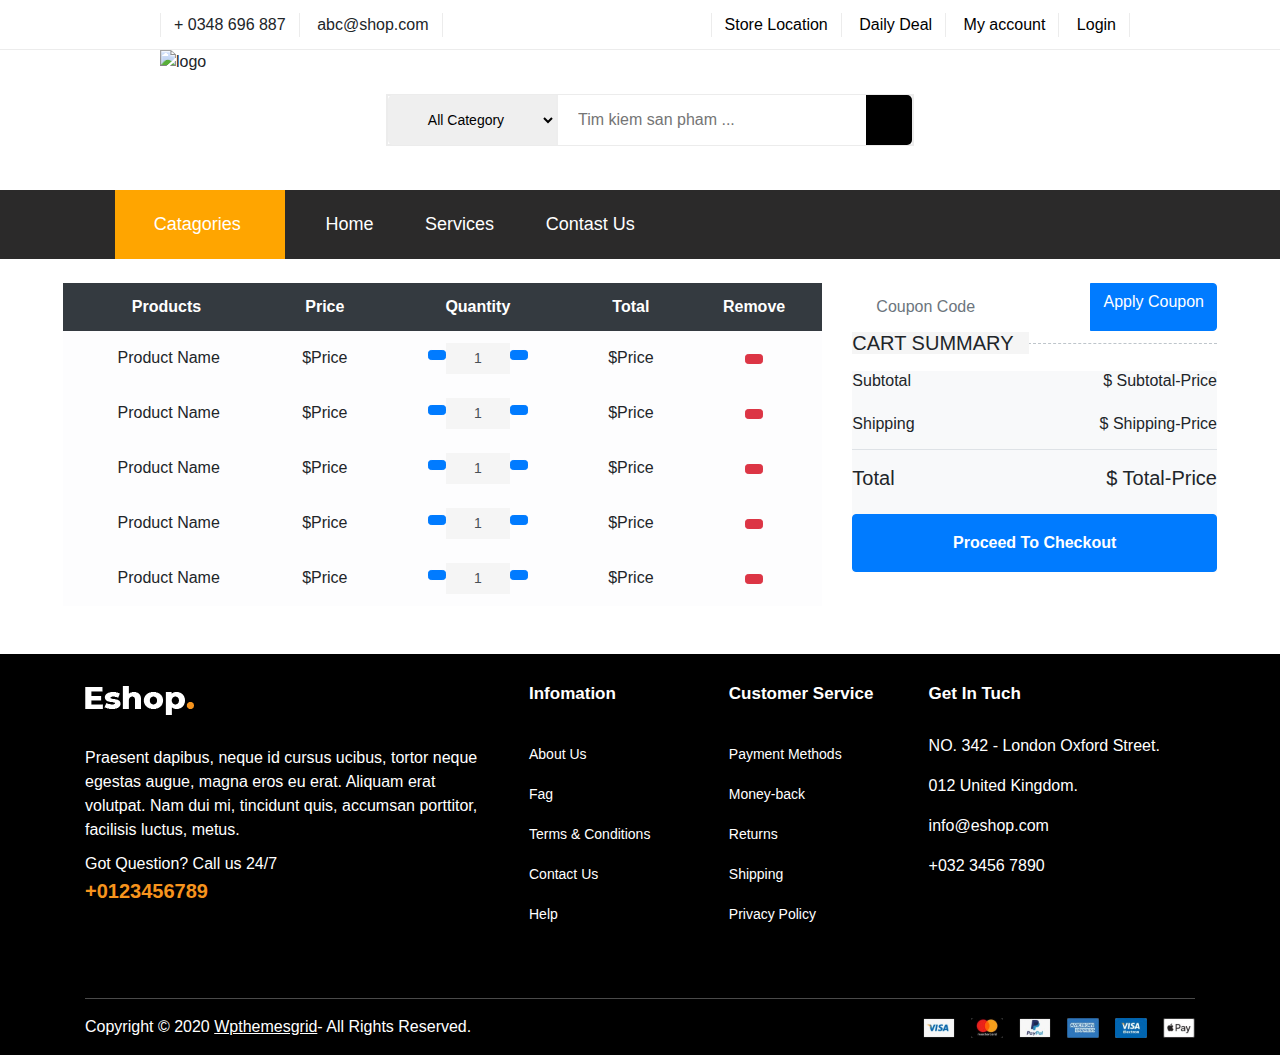
==== cart.html @ 3a2f24f7 "new file:   cart.html 	modified:   index.html 	modified:   main.css" ====
<!DOCTYPE html>
<html lang="en">
<head>
    <title>Eshop</title>
    <!-- Required meta tags -->
    <meta charset="utf-8">
    <meta name="viewport" content="width=device-width, initial-scale=1, shrink-to-fit=no">

    <!-- Bootstrap CSS -->
    <link rel="stylesheet" href="https://stackpath.bootstrapcdn.com/bootstrap/4.3.1/css/bootstrap.min.css"
        integrity="sha384-ggOyR0iXCbMQv3Xipma34MD+dH/1fQ784/j6cY/iJTQUOhcWr7x9JvoRxT2MZw1T" crossorigin="anonymous">
    <!-- font cdn -->
    <link rel="stylesheet" href="https://cdnjs.cloudflare.com/ajax/libs/font-awesome/6.2.0/css/all.min.css"
        integrity="sha512-xh6O/CkQoPOWDdYTDqeRdPCVd1SpvCA9XXcUnZS2FmJNp1coAFzvtCN9BmamE+4aHK8yyUHUSCcJHgXloTyT2A=="
        crossorigin="anonymous" referrerpolicy="no-referrer" />
    <!-- css  -->
    <link rel="stylesheet" href="./main.css">
</head>

<body> 

    <!-- header --> 
    <div class="top">
        <div class="top-left">
            <ul>
                <li style="border-left:solid 1px rgba(167, 165, 165, 0.211);" ><i class="fa-solid fa-phone" ></i> + 0348 696 887</li>
                <li ><i class="fa-solid fa-envelope"></i></i> abc@shop.com</li>
            </ul>
        </div>
        <div class="top-right">
            <ul>
                <li style="border-left:solid 1px rgba(167, 165, 165, 0.211);" ><i class="fa-solid fa-location-dot"></i><a href="#"> Store Location</a></li>
                <li><i class="fa-regular fa-clock"></i> <a href="#">Daily Deal</a></li>
                <li><i class="fa-solid fa-user"></i> <a href="#">My account</a></li>
                <li><i class="fa-solid fa-power-off"></i> <a href="#">Login</a></li>
            </ul>
        </div>
    </div>

    <!-- search -->
    <div class="header">
        <div class="logo-page">
            <img class="logo" src="/mg/LS (1).png" alt="logo">
        </div>
        <div class="search-bar">
            <div class="search-bar-top">
                <div class="nice-select">
                    <select name="select-bar" id="slv">
                        <option value="">All Category</option>
                        <option value="">Giay Nam</option>
                        <option value="">Quan Nam</option>
                        <option value="">Sale Off</option>
                    </select>
                </div>
                <input class="search" type="search" name="search" placeholder="Tim kiem san pham ...">
                <button class="bt"><i class="fa-solid fa-magnifying-glass"></i></button>
            </div>
        </div>
        <div class="profile">
            <div class="right-bar">
                <i class="fa-regular fa-heart" id="heart"></i>
                <i class="fa-regular fa-circle-user" id="user"></i>
                <i class="fa-solid fa-cart-shopping" id="cart"></i>
            </div>
        </div>
    </div>

    <!-- CATEGORIES -->
    <div class="navbar" id="nav">
                
        <div class="dropdown">
            <button class="dropbtn"><i class="fa-solid fa-bars"></i>&emsp;Catagories &emsp;</i></button>
            <div class="dropdown-content">
              <a href="#">Men</a>
              <a href="#">Women</a>
              <a href="#">Sales</a>
            </div>
        </div>
        <div class="nav-right">
            <a href="#">Home</a>
        </div>
        <div class="nav-right">
            <a href="#">Services</a>
        </div>
        <div class="nav-right">
            <a href="#">Contast Us</a>
        </div>
        
    </div>

    <div class="live">
    
<!-- Cart Start -->
<br>
    <div class="container-fluid">
        <div class="row px-xl-5">
            <div class="col-lg-8 table-responsive mb-5">
                <table class="table table-light table-borderless table-hover text-center mb-0">
                    <thead class="thead-dark">
                        <tr>
                            <th>Products</th>
                            <th>Price</th>
                            <th>Quantity</th>
                            <th>Total</th>
                            <th>Remove</th>
                        </tr>
                    </thead>
                    <tbody class="align-middle">
                        <tr>
                            <td class="align-middle"><img src="img/1.jpg" alt="" style="width: 50px;"> Product Name</td>
                            <td class="align-middle">$Price</td>
                            <td class="align-middle">
                                <div class="input-group quantity mx-auto" style="width: 100px;">
                                    <div class="input-group-btn">
                                        <button class="btn btn-sm btn-primary btn-minus" >
                                    <i class="fa fa-minus"></i>
                                    </button>
                                </div>
                                <input type="text" class="form-control form-control-sm bg-secondary border-0 text-center" value="1">
                                <div class="input-group-btn">
                                    <button class="btn btn-sm btn-primary btn-plus">
                                        <i class="fa fa-plus"></i>
                                    </button>
                                </div>
                            </div>
                        </td>
                        <td class="align-middle">$Price</td>
                        <td class="align-middle"><button class="btn btn-sm btn-danger"><i class="fa fa-times"></i></button></td>
                    </tr>
                    <tr>
                        <td class="align-middle"><img src="img/2.jpg" alt="" style="width: 50px;"> Product Name</td>
                        <td class="align-middle">$Price</td>
                        <td class="align-middle">
                            <div class="input-group quantity mx-auto" style="width: 100px;">
                                <div class="input-group-btn">
                                    <button class="btn btn-sm btn-primary btn-minus" >
                                    <i class="fa fa-minus"></i>
                                    </button>
                                </div>
                                <input type="text" class="form-control form-control-sm bg-secondary border-0 text-center" value="1">
                                <div class="input-group-btn">
                                    <button class="btn btn-sm btn-primary btn-plus">
                                        <i class="fa fa-plus"></i>
                                    </button>
                                </div>
                            </div>
                        </td>
                        <td class="align-middle">$Price</td>
                        <td class="align-middle"><button class="btn btn-sm btn-danger"><i class="fa fa-times"></i></button></td>
                    </tr>
                    <tr>
                        <td class="align-middle"><img src="img/3.jpg" alt="" style="width: 50px;"> Product Name</td>
                        <td class="align-middle">$Price</td>
                        <td class="align-middle">
                            <div class="input-group quantity mx-auto" style="width: 100px;">
                                <div class="input-group-btn">
                                    <button class="btn btn-sm btn-primary btn-minus" >
                                    <i class="fa fa-minus"></i>
                                    </button>
                                </div>
                                <input type="text" class="form-control form-control-sm bg-secondary border-0 text-center" value="1">
                                <div class="input-group-btn">
                                    <button class="btn btn-sm btn-primary btn-plus">
                                        <i class="fa fa-plus"></i>
                                    </button>
                                </div>
                            </div>
                        </td>
                        <td class="align-middle">$Price</td>
                        <td class="align-middle"><button class="btn btn-sm btn-danger"><i class="fa fa-times"></i></button></td>
                    </tr>
                    <tr>
                        <td class="align-middle"><img src="img/4.jpg" alt="" style="width: 50px;"> Product Name</td>
                        <td class="align-middle">$Price</td>
                        <td class="align-middle">
                            <div class="input-group quantity mx-auto" style="width: 100px;">
                                <div class="input-group-btn">
                                    <button class="btn btn-sm btn-primary btn-minus" >
                                    <i class="fa fa-minus"></i>
                                    </button>
                                </div>
                                <input type="text" class="form-control form-control-sm bg-secondary border-0 text-center" value="1">
                                <div class="input-group-btn">
                                    <button class="btn btn-sm btn-primary btn-plus">
                                        <i class="fa fa-plus"></i>
                                    </button>
                                </div>
                            </div>
                        </td>
                        <td class="align-middle">$Price</td>
                        <td class="align-middle"><button class="btn btn-sm btn-danger"><i class="fa fa-times"></i></button></td>
                    </tr>
                    <tr>
                        <td class="align-middle"><img src="img/5.jpg" alt="" style="width: 50px;"> Product Name</td>
                        <td class="align-middle">$Price</td>
                        <td class="align-middle">
                            <div class="input-group quantity mx-auto" style="width: 100px;">
                                <div class="input-group-btn">
                                    <button class="btn btn-sm btn-primary btn-minus" >
                                    <i class="fa fa-minus"></i>
                                    </button>
                                </div>
                                <input type="text" class="form-control form-control-sm bg-secondary border-0 text-center" value="1">
                                <div class="input-group-btn">
                                    <button class="btn btn-sm btn-primary btn-plus">
                                        <i class="fa fa-plus"></i>
                                    </button>
                                </div>
                            </div>
                        </td>
                        <td class="align-middle">$Price</td>
                        <td class="align-middle"><button class="btn btn-sm btn-danger"><i class="fa fa-times"></i></button></td>
                    </tr>
                </tbody>
            </table>
        </div>
        <div class="col-lg-4">
            <form class="mb-30" action="">
                <div class="input-group">
                    <input type="text" class="form-control border-0 p-4" placeholder="Coupon Code">
                    <div class="input-group-append">
                        <button class="btn btn-primary">Apply Coupon</button>
                    </div>
                </div>
            </form>
            <h5 class="section-title position-relative text-uppercase mb-3"><span class="bg-secondary pr-3">Cart Summary</span></h5>
            <div class="bg-light p-30 mb-5">
                <div class="border-bottom pb-2">
                    <div class="d-flex justify-content-between mb-3">
                        <h6>Subtotal</h6>
                        <h6>$ Subtotal-Price</h6>
                    </div>
                    <div class="d-flex justify-content-between">
                        <h6 class="font-weight-medium">Shipping</h6>
                        <h6 class="font-weight-medium">$ Shipping-Price</h6>
                    </div>
                </div>
                <div class="pt-2">
                    <div class="d-flex justify-content-between mt-2">
                        <h5>Total</h5>
                        <h5>$ Total-Price</h5>
                    </div>
                    <button class="btn btn-block btn-primary font-weight-bold my-3 py-3">Proceed To Checkout</button>
                </div>
            </div>
        </div>
    </div>
</div>

<!--Cart end-->

<!-- footer -->
<footer>
    <div class="container footer_content">
        <div class="eshop">
            <div class="title">
                <a href="#">
                    <img src="./img/logo2.png" alt="logo2">
                </a>
            </div>
            <p class="text">Praesent dapibus, neque id cursus ucibus, tortor neque egestas augue, magna eros eu
                erat. Aliquam
                erat
                volutpat. Nam dui mi, tincidunt quis, accumsan porttitor, facilisis luctus, metus.</p>
            <p>Got Question? Call us 24/7
            </p>
            <a href="#" class="contact">+0123456789</a>
        </div>
        <div class="infomation">
            <h4 class="title">Infomation</h4>
            <ul class="link">
                <li><a href="#">About Us</a></li>
                <li><a href="#">Fag</a></li>
                <li><a href="#">Terms & Conditions</a></li>
                <li><a href="#">Contact Us</a></li>
                <li><a href="#">Help</a></li>

            </ul>
        </div>
        <div class="customer">
            <h4 class="title">Customer Service</h4>
            <ul class="link">
                <li><a href="#">Payment Methods</a></li>
                <li><a href="#">Money-back</a></li>
                <li><a href="#">Returns</a></li>
                <li><a href="#">Shipping</a></li>
                <li><a href="#">Privacy Policy</a></li>
            </ul>
        </div>
        <div class="getInTuch">
            <h4 class="title">Get In Tuch</h4>
            <p>NO. 342 - London Oxford Street.</p>
            <p>012 United Kingdom.
            </p>
            <p>info@eshop.com
            </p>
            <p>+032 3456 7890
            </p>
            <div class="icon">
                <a href="#"><i class="fa-brands fa-facebook-f"></i></a>
                <a href="#"><i class="fa-brands fa-twitter"></i></a>
                <a href="#" class="double_icon">
                    <i class="fa-solid fa-circle"></i>
                    <i class="fa-regular fa-circle"></i>
                </a>
                <a href="#"><i class="fa-brands fa-instagram"></i></a>
            </div>
        </div>

    </div>
    <div class="container mt-5">
        <hr style="background-color: #535353; width: 100%;">
        <div class="footer_end">
            <div>
                <p>Copyright © 2020 <a href="#" target="_blank">Wpthemesgrid</a>- All Rights Reserved.</p>
            </div>
            <div>
                <img src="./img/payments.png" alt="payments">
            </div>
        </div>
    </div>
</footer>
<!--footer end-->

<script src="./main.js"></script>
    <!-- Optional JavaScript -->
    <!-- jQuery first, then Popper.js, then Bootstrap JS -->
    <script src="https://code.jquery.com/jquery-3.3.1.slim.min.js"
        integrity="sha384-q8i/X+965DzO0rT7abK41JStQIAqVgRVzpbzo5smXKp4YfRvH+8abtTE1Pi6jizo"
        crossorigin="anonymous"></script>
    <script src="https://cdnjs.cloudflare.com/ajax/libs/popper.js/1.14.7/umd/popper.min.js"
        integrity="sha384-UO2eT0CpHqdSJQ6hJty5KVphtPhzWj9WO1clHTMGa3JDZwrnQq4sF86dIHNDz0W1"
        crossorigin="anonymous"></script>
    <script src="https://stackpath.bootstrapcdn.com/bootstrap/4.3.1/js/bootstrap.min.js"
        integrity="sha384-JjSmVgyd0p3pXB1rRibZUAYoIIy6OrQ6VrjIEaFf/nJGzIxFDsf4x0xIM+B07jRM"
        crossorigin="anonymous"></script>
</body>
</html>
---- main.css ----
*{
    margin: 0;
    padding: 0;
    box-sizing: border-box;
}

/*tai*/
.top{
    display: flex;
    background-color: white;
    width: 100%;
    height: 50px;
    align-items: center;
    position: relative;
    border-bottom:solid 1px rgba(167, 165, 165, 0.211);
}
.top div{
    display: flex;
}
.top ul{
    margin: 10px 0;
}
.top-left {
    left: 160px;
    position: absolute;
}
.top-left li{
    display: inline-block;
    padding: 0 13px;
    /* font-weight: 500; */
    border-right: solid 1px rgba(167, 165, 165, 0.211);
}
.top-left li i{
  color: #f7941d;
}
.top-right{
    right: 150px;
    position: absolute;
}
.top-right li{
    display: inline-block;
    /* font-weight: 500; */
    padding: 0 13px;
    border-right:solid 1px rgba(167, 165, 165, 0.211);
    position: relative;
}
.top-right li a{
    text-decoration: none;
    color: black;
}
.top-right li a:hover{
    color: orange;
}
.top-right li i{
  color: #f7941d;
}

.header{
    display: flex;
    width: 100%;
    height: 140px;
    padding: 0 0;
    align-items: center;
    margin-left: 160px;
}
.logo-page{
    position: relative;
    width: 140px;
    height: 140px;
}
.search-bar-top{
    display:flex;
    border: 2px solid #ececec;
    justify-content: center;
    align-items: center;
    margin-top: 10px;
    width: 528px;
    height: 52px;
    margin: auto;
}
.search-bar{
    width: 700px;
    height: 60;
    text-align: center;
    
}
.nice-select{
    width: 170px;
}
#slv{
    border: none;
    border-right: 2px solid #eee;
    /* text-align: center; */
    border-radius: 5px 0 0 5px;
    height: 50px;
    width: 170px;
    margin: 0;
    text-transform: capitalize;
    line-height: 50px;
    font-size: 14px;
    font-weight: 400;
    text-align: center;
    outline: none;
}
.search{
    border: none;
    height: 50px;
    width: 328px;
    padding: 0 25px 0 20px;
    outline: none;
}

.bt{
    border: none;
    height: 50px;
    width: 50px;
    border-radius: 0 5px 5px 0;
    background-color: black;
    color: white;
}
.bt:hover{
  background-color: orange;
  cursor: pointer;
}
.logo{
    height: auto;
    max-width: 100%;
    top: 0;
    left: 0;
    position: absolute;
}
.profile{
    width: 195px;
    height: 68px;
    margin-top:50px;
}
.right-bar i{
    margin-right: 30px;
}
.profile i{
    font-size: 20px;
}
.profile i:hover{
  color: orange;
}
.navbar{
    display: flex;
    justify-content: left;
    padding: 0 0 0 100px;
    background-color: rgb(43, 42, 42);
    height: 69.px;
    width: 100%;
  }
/* Dropdown Button */
.dropbtn {
    background-color: orange;
    color: white;
    padding: 20.8px;
    font-size: 18px;
    font-weight: 500px;
    border: none;
    margin: 0 5px;
}

/* The container <div> - needed to position the dropdown content */
.dropdown {
  position: relative;
  display: inline-block;
  margin: 0 10px;
}
/* Dropdown Content (Hidden by Default) */
.dropdown-content {
  display: none;
  position: absolute;
  background-color: #f1f1f1;
  min-width: 160px;
  box-shadow: 0px 8px 16px 0px rgba(0,0,0,0.2);
  z-index: 1;
}

/* Links inside the dropdown */
.dropdown-content a {
  color: black;
  padding: 12px 16px;
  text-decoration: none;
  display: block;
  width: 200px;
}

/* Change color of dropdown links on hover */
.dropdown-content a:hover {background-color: #ddd;
  color: orange;
}

/* Show the dropdown menu on hover */
.dropdown:hover .dropdown-content {display: block;}

/* Change the background color of the dropdown button when the dropdown content is shown */
.dropdown:hover .dropbtn {background-color: orange;}

.nav-right {
  padding: 20.8px;
  font-size: 18px;
  font-weight: 500px;
  border: none;
  margin: 0 5px;
}
.nav-right a{
  text-decoration: none;
  color: white;
}
.nav-right:hover{
  background-color: orange;
  transition-delay: 10.5ms;
}

.slideshow-container {
    max-width: 1000px;
    position: relative;
    margin: auto;
  }


  
  /* Hide the images by default */
  .mySlides {
    display: none;
  }
  
  /* Next & previous buttons */
  .prev, .next {
    cursor: pointer;
    position: absolute;
    top: 50%;
    width: auto;
    margin-top: -22px;
    padding: 16px;
    color: white;
    font-weight: bold;
    font-size: 18px;
    transition: 0.6s ease;
    border-radius: 0 3px 3px 0;
    user-select: none;
  }
  
  /* Position the "next button" to the right */
  .next {
    right: 0;
    border-radius: 3px 0 0 3px;
  }
  
  /* On hover, add a black background color with a little bit see-through */
  .prev:hover, .next:hover {
    background-color: rgba(0,0,0,0.8);
  }
  
  /* Caption text */
  .text1 {
    color: #f2f2f2;
    font-size: 15px;
    padding: 8px 12px;
    position: absolute;
    bottom: 8px;
    width: 100%;
    text-align: center;
  }
  
  /* Number text (1/3 etc) */
  .numbertext {
    color: #f2f2f2;
    font-size: 12px;
    padding: 8px 12px;
    position: absolute;
    top: 0;
  }
  
  /* The dots/bullets/indicators */
  .dot {
    cursor: pointer;
    height: 15px;
    width: 15px;
    margin: 0 2px;
    background-color: #bbb;
    border-radius: 50%;
    display: inline-block;
    transition: background-color 0.6s ease;
  }
  
  .active, .dot:hover {
    background-color: #717171;
  }
  
  /* Fading animation */
  .fade {
    animation-name: fade;
    animation-duration: 1.5s;
  }
  
  @keyframes fade {
    from {opacity: .4}
    to {opacity: 1}
  }



/*tai*/
/* purchase */
#purchase {
    background-color: #F7941D;
    padding: 50px 0;
}

.purchase_content {
    color: white;
}

/* purchase */


/* sale */

.sale_title h2 {
    font-size: 25px;
    font-weight: 700;
    position: relative;
}

.sale_title h2::after {
    content: "";
    position: absolute;
    left: 0;
    bottom: -10px;
    width: 70px;
    height: 3px;
    background-color: #F7941D;
}

.item {
    border: 1px solid #EEEEEE;
    padding: 5px;
}

.overlay {
    position: relative;
}

.overlay::before {
    content: "";
    position: absolute;
    top: 0;
    left: 0;
    width: 100%;
    height: 100%;
    background-color: #42464642;
    opacity: 0;
}

.overlay:hover::before {
    z-index: 4;
    opacity: 1;
    transition: all 0.3s;
}

.sale_img {
    position: relative;
    z-index: 0;
}

.sale_text {
    display: flex;
    justify-content: center;
    align-items: center;
    padding: 0 20px;
}

.sale_decs {
    font-weight: 700;
}

.sale_price {
    width: 70px;
    height: 30px;
    line-height: 30px;
    text-align: center;
    border-radius: 30px;
    color: white;
    background-color: #F7941D;
}

.cart {
    font-size: 30px;
    list-style: none;
    border-bottom: none;
}

/* sale */


/* blog */
#blog {
    padding: 80px 0;
}

#blog .blog_text h2 {
    font-size: 30px;
    font-weight: 700;
    color: #2c2d3f;
    position: relative;
}

#blog .blog_text h2::after {
    content: "";
    position: absolute;
    width: 80px;
    height: 1.5px;
    background-color: #F7941D;
    bottom: -10px;
    left: 47%;
}

.blog_card .card {
    border: none;
}

.blog_card .card:hover {
    box-shadow: 0 10px 10px #0000000a;
}

.blog_card .card .card-body p {
    color: #777777;
    font-size: 16px;
    font-weight: 700;
}

.blog_card .card .card-body .card-text {
    text-decoration: none;
    color: black;
    font-weight: 700;
}

.blog_card .card .card-body a:hover {
    color: #F7941D;
}

/* blog */



/* feedback */
#feedback {
    background-color: #F6F7FB;
    padding: 30px 0;
}

.feedback_content {
    display: flex;
}

.feedback_content .feedback_icon i {
    width: 50px;
    height: 50px;
    font-size: 30px;
    line-height: 50px;
}

.feedback_text h5 {
    font-size: 13px;
    font-weight: 700;
}

.feedback_text p {
    color: #777777;
}

/* feedback */
/* submit */
#submit {
    padding: 100px 0;
}

#submit .text h5 {
    font-size: 16px;
    font-weight: 700;
}

#submit .text p {
    color: #777777;
}

#submit .text p span {
    color: #F7941D;
}

.submit_content input {
    height: 50px;
    border-top-left-radius: 30px;
    border-bottom-left-radius: 30px;
}

.submit_content button {
    background-color: #F7941D;
    color: white;
    border-top-right-radius: 30px;
    border-bottom-right-radius: 30px;
}

.submit_content button:hover {
    background-color: #333333;
    color: white;
}

/* submit */
/* footer */
footer {
    background-color: black;
    color: white;
}

.footer_content {
    display: grid;
    grid-template-columns: 40% 18% 18% 24%;
}

.title {
    margin: 30px 0;
    font-size: 17px;
    font-weight: 600;
}

.eshop {
    padding-right: 30px;
}

.eshop .contact {
    text-decoration: none;
    color: #F7941D;
    font-size: 20px;
    font-weight: 600;
}

.eshop .text {
    margin-bottom: 10px;
}

.eshop p {
    margin: 0;
}

.link {
    padding: 0;
    line-height: 40px
}

.link li {
    list-style: none;
    font-size: 14px;
}

.link li a {
    color: white;
    text-decoration: none;
    transition: all 0.3s;
    position: relative;
    left: 0;
}

.link li a:hover {
    color: #F7941D;
    left: 10px;
}


.icon a {
    text-decoration: none;
}

.icon a i {
    color: white;
    margin-right: 20px;
    font-size: 16px;
    transition: all 0.3s;
}

.icon a i:hover {
    color: #F7941D;
}

.icon .double_icon {
    margin-right: 20px;

}

.icon .double_icon i {
    margin: 0 !important;
    font-size: 7px;
    width: 3px;
}

.footer_end {
    display: flex;
    justify-content: space-between;
}

.footer_end p a {
    text-decoration: underline;
    color: white;
}

/* footer */


/* Nghia */
/* cart */
.container-fluid {
    width: 100%;
    padding-right: 15px;
    padding-left: 15px;
    margin-right: auto;
    margin-left: auto;
}

.table .thead-dark {
    color: inherit;
    border-color:rgb(43, 42, 42);
}

.section-title::after {
    position: absolute;
    content: "";
    width: 100%;
    height: 0;
    top: 50%;
    left: 0;
    border-top: 1px dashed #bec5cb;
    z-index: -1;
  }

  .bg-secondary {
    background-color: #F5F5F5 !important;
  }

  .input-group-append .btn{
    position: relative;
    display: flex;
  }
  
  .col-lg-4{
    position: relative;
    width: 100%;
    padding-right: 15px;
    padding-left: 15px;
  }
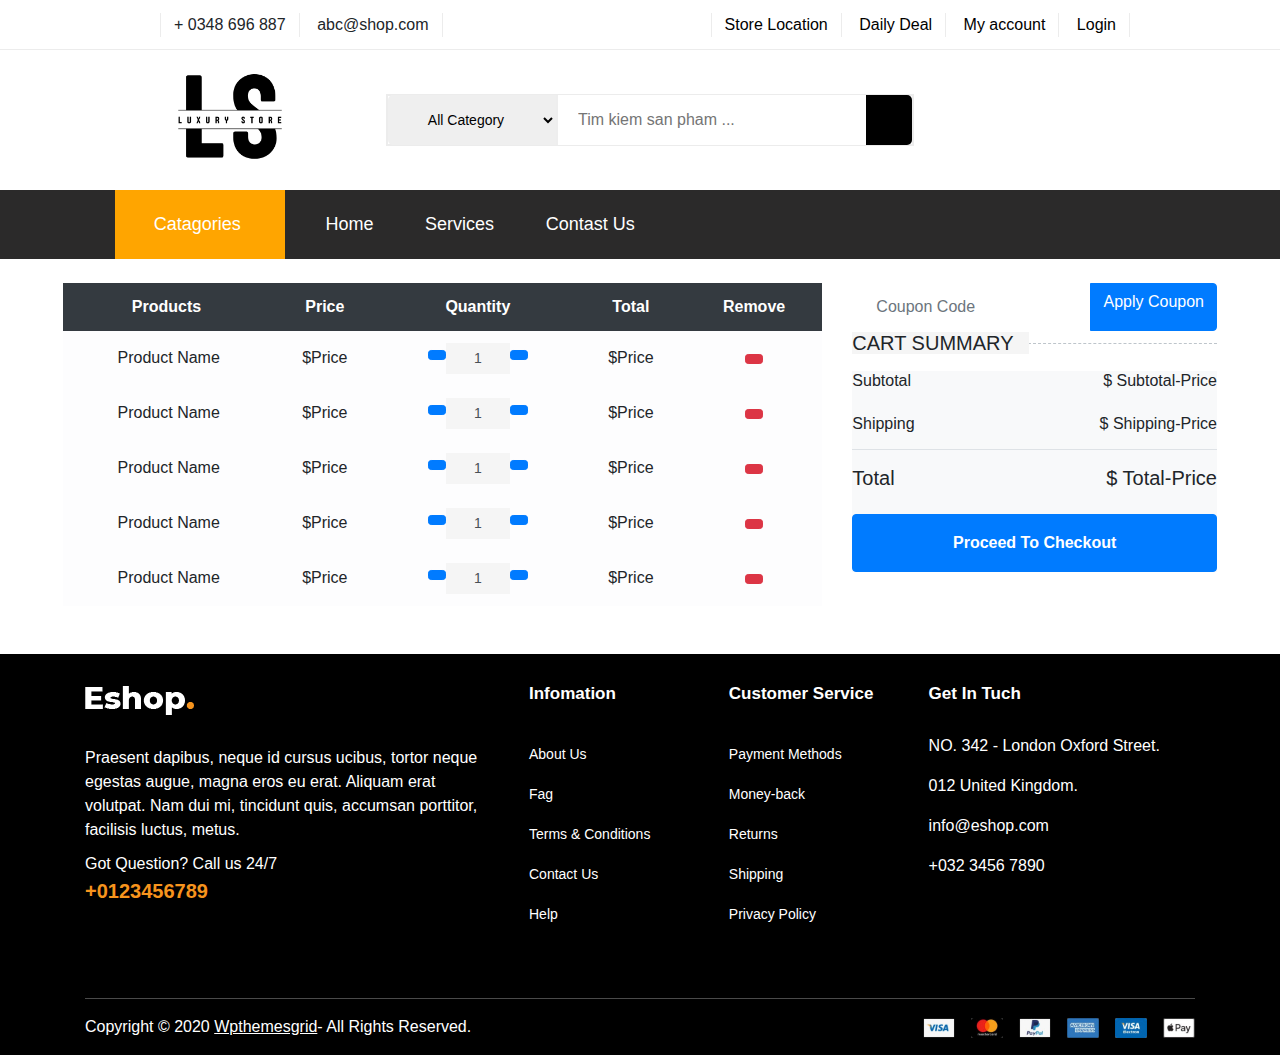
==== commit b3a2f89e: "modified:   cart.html" ====
--- a/cart.html
+++ b/cart.html
@@ -40,7 +40,7 @@
     <!-- search -->
     <div class="header">
         <div class="logo-page">
-            <img class="logo" src="/mg/LS (1).png" alt="logo">
+            <img class="logo" src="/img/LS (1).png" alt="logo">
         </div>
         <div class="search-bar">
             <div class="search-bar-top">
--- a/main.css
+++ b/main.css
@@ -57,7 +57,7 @@
 
 .header{
     display: flex;
-    width: 100%;
+    /* width: 100%; */
     height: 140px;
     padding: 0 0;
     align-items: center;
@@ -170,6 +170,7 @@
 }
 /* Dropdown Content (Hidden by Default) */
 .dropdown-content {
+  left: 5px;      
   display: none;
   position: absolute;
   background-color: #f1f1f1;
@@ -305,14 +306,14 @@
 
 /*tai*/
 /* purchase */
-#purchase {
+/* #purchase {
     background-color: #F7941D;
     padding: 50px 0;
 }
 
 .purchase_content {
     color: white;
-}
+} */
 
 /* purchase */
 
